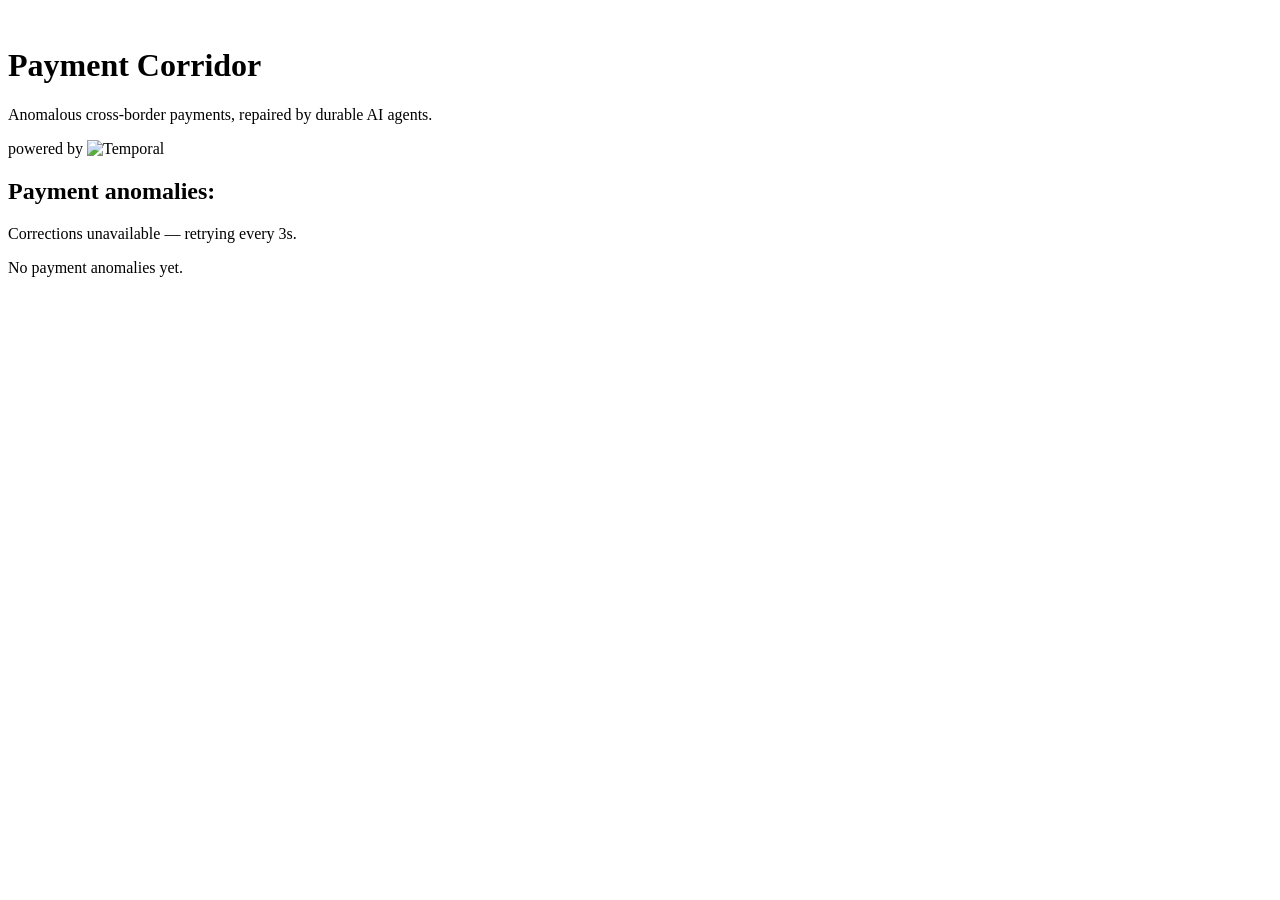
==== webui/index.html @ 77a0c9a4 "Show the payment on every anomaly row Payment context was only visible inside the approval panel (ru" ====
<!doctype html>
<html lang="en" class="h-full">
  <head>
    <meta charset="utf-8" />
    <meta name="viewport" content="width=device-width, initial-scale=1" />
    <title>Payment Corridor</title>

    <!-- Favicon: the same border-crossing mark, shared from /static/logo.svg. -->
    <link rel="icon" type="image/svg+xml" href="/static/logo.svg" />

    <!-- Tailwind CSS via CDN Play (no build step). -->
    <script src="https://cdn.tailwindcss.com"></script>

    <!-- Inter (Google Fonts). -->
    <link rel="preconnect" href="https://fonts.googleapis.com" />
    <link rel="preconnect" href="https://fonts.gstatic.com" crossorigin />
    <link
      href="https://fonts.googleapis.com/css2?family=Inter:wght@400;500;600;700&display=swap"
      rel="stylesheet"
    />

    <script>
      tailwind.config = {
        theme: {
          extend: {
            fontFamily: { sans: ['Inter', 'ui-sans-serif', 'system-ui', 'sans-serif'] },
            colors: { ink: '#141414', accent: '#7C5CFC' },
            // Subtle indigo -> violet mesh, layered over the near-black base.
            // Moved from a <style> block into Tailwind config so the page stays
            // strictly utility classes: `bg-ink bg-mesh` below.
            backgroundImage: {
              mesh:
                'radial-gradient(60rem 60rem at 15% 12%, rgba(124, 92, 252, 0.22), transparent 60%),' +
                'radial-gradient(50rem 50rem at 85% 20%, rgba(99, 102, 241, 0.18), transparent 55%),' +
                'radial-gradient(55rem 55rem at 50% 100%, rgba(139, 92, 246, 0.16), transparent 60%)',
            },
          },
        },
      };
    </script>

    <!-- Alpine.js via CDN (no build step); `defer` runs it after DOM parsing,
         and Alpine auto-calls a data object's `init()` once attached below. -->
    <script defer src="https://cdn.jsdelivr.net/npm/alpinejs@3.x.x/dist/cdn.min.js"></script>
  </head>

  <body class="min-h-full bg-ink bg-mesh font-sans text-white antialiased" x-data="corridor()">
    <div class="mx-auto max-w-4xl px-6 py-12">
      <!-- Header -->
      <header class="flex flex-col gap-4 sm:flex-row sm:items-center sm:justify-between">
        <!-- Brand: the border-crossing mark, wordmark, and tagline as one group. -->
        <div class="flex min-w-0 items-center gap-4">
          <!-- The app's border-crossing mark, shared from /static/logo.svg (same asset as the favicon). -->
          <!-- Decorative only: the empty alt keeps it out of the accessibility tree (the h1 names the app). -->
          <img src="/static/logo.svg" alt="" class="h-11 w-11 shrink-0" />
          <div class="min-w-0">
            <h1 class="text-2xl font-bold tracking-tight">Payment Corridor</h1>
            <p class="mt-0.5 truncate text-sm text-white/60">
              Anomalous cross-border payments, repaired by durable AI agents.
            </p>
          </div>
        </div>
        <!-- Attribution, pushed to the trailing edge of the masthead. -->
        <div class="hidden shrink-0 items-center gap-2 text-xs text-white/40 md:flex md:translate-y-1.5 md:self-end">
          <span>powered by</span>
          <img src="/static/temporal-logo.png" alt="Temporal" class="h-7 w-auto opacity-80" />
        </div>
      </header>

      <!-- List heading -->
      <div class="mb-4 mt-10 flex items-center justify-between">
        <h2 class="text-sm font-semibold uppercase tracking-wider text-white/50">
          Payment anomalies:
          <span class="text-white/30" x-text="anomalies.length"></span>
        </h2>
      </div>

      <!-- Inline error state: the payments API is unreachable. refresh() keeps
           retrying every 3s, so this clears itself as soon as it responds. -->
      <p
        x-show="error"
        class="rounded-xl border border-red-400/30 bg-red-400/10 px-5 py-4 text-sm text-red-300"
      >
        Corrections unavailable — retrying every 3s.
      </p>

      <!-- Empty state -->
      <p
        x-show="!error && anomalies.length === 0"
        class="rounded-xl border border-white/10 bg-white/[0.03] px-5 py-4 text-sm text-white/50"
      >
        No payment anomalies yet.
      </p>

      <ul class="space-y-3" x-show="!error && anomalies.length > 0">
        <template x-for="a in anomalies" :key="a.payment_id">
          <li class="rounded-xl border border-white/10 bg-white/[0.03]">
            <div class="flex items-center gap-4 px-5 py-4">
              <div class="min-w-0 flex-1">
                <div class="flex items-center justify-between gap-3">
                  <div class="flex min-w-0 items-center gap-2">
                    <span class="font-mono text-sm text-white/90" x-text="a.payment_id"></span>
                    <span class="text-white/30">•</span>
                    <span class="shrink-0 text-xs text-white/50" x-text="ago(a.start_time)"></span>
                  </div>
                  <span class="shrink-0 rounded-md px-2 py-0.5 text-xs font-medium ring-1" :class="badge(a.status)">
                    <!-- Only the in-flight `processing` status pulses; every
                         other status (awaiting-approval, applied, held,
                         failed, ...) shows the plain status text. -->
                    <span
                      x-show="a.status === 'processing'"
                      class="mr-1 inline-block h-1.5 w-1.5 rounded-full bg-accent animate-pulse"
                    ></span>
                    <span x-text="a.status"></span>
                  </span>
                </div>
                <p
                  x-show="a.amount != null"
                  class="mt-1 truncate text-xs text-white/50"
                  x-text="a.amount != null ? `Payment: ${a.amount.toLocaleString()} ${a.currency} to ${a.beneficiary}` : ''"
                ></p>
                <div class="mt-1 flex items-center gap-3 text-xs text-white/50">
                  <span class="text-white/70" x-text="a.corridor.replace('->', ' → ')"></span>
                  <span class="font-mono" x-text="a.anomaly_type"></span>
                </div>
                <!-- Outcome summary on its own line: a held/rejected reason can run
                     long, so clamp to 2 lines with a Show more/less toggle that only
                     appears when the text actually overflows the clamp. -->
                <div x-show="a.outcome_summary" class="mt-1">
                  <p
                    class="text-xs leading-relaxed text-white/40"
                    :class="!a.outcomeExpanded && 'line-clamp-2'"
                    x-text="outcomeText(a)"
                  ></p>
                  <button
                    type="button"
                    x-show="a.outcomeExpanded || outcomeClamped($el)"
                    @click="a.outcomeExpanded = !a.outcomeExpanded"
                    class="mt-1 ml-auto block w-fit text-xs font-medium text-gray-400 hover:text-gray-300"
                    x-text="a.outcomeExpanded ? 'Show less' : 'Show more'"
                  ></button>
                </div>
              </div>
            </div>

            <!-- The human-approval intervention panel. It only ever renders
                 for a row whose status is "awaiting-approval", and that
                 status only exists once the human-approval-signal FEATURE is
                 enabled (payments/workflows.py) — so this whole block stays
                 dormant while the workshop feature is off. -->
            <div
              x-show="a.status === 'awaiting-approval'"
              class="border-t border-white/10 bg-white/[0.02] px-5 py-4"
            >
              <template x-if="a.review">
                <div class="grid items-stretch gap-4 sm:grid-cols-2">
                  <!-- Proposed correction -->
                  <div class="flex flex-col rounded-lg border border-white/10 p-3">
                    <p class="text-xs uppercase tracking-wide text-white/40">Proposed correction</p>
                    <dl class="mt-2 grid grid-cols-[auto_1fr] gap-x-3 gap-y-0.5 text-sm">
                      <dt class="text-white/40">field</dt>
                      <dd class="font-mono" x-text="a.review.proposal.field_to_fix"></dd>
                      <dt class="text-white/40">value</dt>
                      <dd class="font-mono">
                        <template x-if="a.anomaly && a.anomaly.details[a.review.proposal.field_to_fix]">
                          <span class="text-white/40" x-text="a.anomaly.details[a.review.proposal.field_to_fix] + ' → '"></span>
                        </template>
                        <span class="text-accent" x-text="a.review.proposal.proposed_value"></span>
                      </dd>
                    </dl>
                    <!-- Rationale is unbounded LLM prose, so clamp it by default and
                         let the reviewer expand on demand — keeps the card compact. -->
                    <div class="mt-3">
                      <p class="text-xs uppercase tracking-wide text-white/30">Rationale</p>
                      <p
                        class="mt-0.5 text-xs leading-relaxed text-white/60"
                        :class="!a.rationaleExpanded && 'line-clamp-3'"
                        x-text="a.review.proposal.rationale"
                      ></p>
                      <button
                        type="button"
                        x-show="(a.review.proposal.rationale || '').length > 160"
                        @click="a.rationaleExpanded = !a.rationaleExpanded"
                        class="mt-1 ml-auto block w-fit text-xs font-medium text-gray-400 hover:text-gray-300"
                        x-text="a.rationaleExpanded ? 'Show less' : 'Show more'"
                      ></button>
                    </div>
                    <div class="mt-auto flex items-center gap-2 pt-3 text-xs">
                      <span
                        class="rounded bg-white/10 px-1.5 py-0.5 text-white/60"
                        x-text="`source ${a.review.proposal.source}`"
                      ></span>
                      <span
                        class="rounded bg-white/10 px-1.5 py-0.5 text-white/60"
                        x-text="`confidence ${a.review.proposal.confidence}`"
                      ></span>
                    </div>
                  </div>

                  <!-- Compliance verdict -->
                  <div class="flex flex-col rounded-lg border border-white/10 p-3">
                    <p class="text-xs uppercase tracking-wide text-white/40">Compliance verdict</p>
                    <template x-if="a.review.verdict">
                      <div class="flex flex-1 flex-col">
                        <!-- Status shown as an icon chip + label, never a bare glyph
                             inline with the reason text. -->
                        <div class="mt-2 flex items-center gap-2">
                          <span
                            class="flex h-5 w-5 shrink-0 items-center justify-center rounded-full"
                            :class="a.review.verdict.compliant ? 'bg-emerald-500/15 text-emerald-300' : 'bg-red-500/15 text-red-300'"
                          >
                            <svg x-show="a.review.verdict.compliant" class="h-3 w-3" viewBox="0 0 20 20" fill="currentColor" aria-hidden="true"><path fill-rule="evenodd" d="M16.7 5.3a1 1 0 0 1 0 1.4l-7.5 7.5a1 1 0 0 1-1.4 0L3.3 9.7a1 1 0 1 1 1.4-1.4l3.3 3.29 6.8-6.79a1 1 0 0 1 1.4 0Z" clip-rule="evenodd" /></svg>
                            <svg x-show="!a.review.verdict.compliant" class="h-3 w-3" viewBox="0 0 20 20" fill="currentColor" aria-hidden="true"><path fill-rule="evenodd" d="M8.26 2.83a2 2 0 0 1 3.48 0l6.5 11.5A2 2 0 0 1 16.5 17.3h-13A2 2 0 0 1 1.76 14.33l6.5-11.5ZM10 7a1 1 0 0 0-1 1v3a1 1 0 1 0 2 0V8a1 1 0 0 0-1-1Zm0 7.5a1 1 0 1 0 0-2 1 1 0 0 0 0 2Z" clip-rule="evenodd" /></svg>
                          </span>
                          <span
                            class="text-sm font-medium"
                            :class="a.review.verdict.compliant ? 'text-emerald-300' : 'text-red-300'"
                            x-text="a.review.verdict.compliant ? 'Compliant — no violations' : 'Not compliant'"
                          ></span>
                        </div>
                        <!-- Each violation on its own line instead of one comma-joined run-on. -->
                        <ul
                          x-show="!a.review.verdict.compliant"
                          class="mt-2 space-y-1.5"
                          :class="!a.verdictExpanded && 'max-h-16 overflow-hidden'"
                        >
                          <template x-for="(v, i) in a.review.verdict.violations" :key="i">
                            <li class="flex gap-2 text-xs leading-relaxed text-red-200/80">
                              <span class="mt-1.5 h-1 w-1 shrink-0 rounded-full bg-red-400/70"></span>
                              <span x-text="v"></span>
                            </li>
                          </template>
                        </ul>
                        <!-- Compliance reasons can run long; clamp like the rationale
                             and let the reviewer expand on demand. -->
                        <button
                          type="button"
                          x-show="!a.review.verdict.compliant && a.review.verdict.violations.join(' ').length > 160"
                          @click="a.verdictExpanded = !a.verdictExpanded"
                          class="mt-1 ml-auto block w-fit text-xs font-medium text-gray-400 hover:text-gray-300"
                          x-text="a.verdictExpanded ? 'Show less' : 'Show more'"
                        ></button>
                        <div class="mt-auto flex items-center gap-2 pt-3 text-xs">
                          <span
                            class="rounded bg-white/10 px-1.5 py-0.5 text-white/60"
                            x-text="`source ${a.review.verdict.source}`"
                          ></span>
                          <span
                            class="rounded bg-white/10 px-1.5 py-0.5 text-white/60"
                            x-text="`confidence ${a.review.verdict.confidence}`"
                          ></span>
                        </div>
                      </div>
                    </template>
                    <template x-if="!a.review.verdict">
                      <p class="mt-2 text-xs text-white/40">No compliance verdict yet.</p>
                    </template>
                  </div>
                </div>
              </template>

              <div class="mt-4 flex flex-wrap items-end gap-3">
                <label class="text-xs text-white/50">
                  Approver
                  <input
                    x-model="a.approver"
                    class="mt-1 block h-9 w-40 rounded-md border border-white/15 bg-white/5 px-2 text-sm text-white"
                  />
                </label>
                <label class="flex-1 text-xs text-white/50">
                  Comment (optional)
                  <input
                    x-model="a.comment"
                    placeholder="Looks right, approving."
                    class="mt-1 block h-9 w-full rounded-md border border-white/15 bg-white/5 px-2 text-sm text-white placeholder-white/25"
                  />
                </label>
                <div class="flex gap-2">
                  <button
                    @click="decide(a, true)"
                    class="inline-flex h-9 items-center rounded-md bg-emerald-500/90 px-4 text-sm font-semibold text-white hover:bg-emerald-500"
                  >
                    Approve
                  </button>
                  <button
                    @click="decide(a, false)"
                    class="inline-flex h-9 items-center rounded-md border border-red-400/40 px-4 text-sm font-semibold text-red-300 hover:bg-red-500/10"
                  >
                    Reject
                  </button>
                </div>
              </div>

              <p x-show="a.approvalError" class="mt-2 text-xs text-red-300" x-text="a.approvalError"></p>
            </div>
          </li>
        </template>
      </ul>
    </div>

    <script>
      // Alpine component for the homepage root (`x-data="corridor()"` above).
      // NOTE: The browser calls the payments API same-origin, through the
      // gateway that fronts both webui and the API on one port — webui itself
      // never proxies this request, so no httpx/PAYMENTS_API_* config lives
      // server-side.
      function corridor() {
        return {
          anomalies: [],
          error: false,
          // Bumped on resize and after each poll paint so overflow-dependent UI
          // (the outcome "Show more" toggle) re-evaluates against fresh layout.
          measureTick: 0,

          async refresh() {
            try {
              const response = await fetch("/api/payments/v1/anomalies");
              if (!response.ok) throw new Error(response.status);
              this.mergeAnomalies(await response.json());
              this.error = false;
              await this.loadPendingReviews();
            } catch (e) {
              this.error = true;
            }
          },

          // Reconciles the freshly-polled summaries onto the existing rows
          // in place, rather than replacing `anomalies` wholesale — a
          // wholesale replace would wipe the approval panel's client-only
          // state (the typed approver/comment, the already-fetched review,
          // any approval error) on every 3s poll.
          mergeAnomalies(rows) {
            const existing = new Map(this.anomalies.map((a) => [a.payment_id, a]));
            this.anomalies = rows.map((row) => {
              const a = existing.get(row.payment_id) || {
                approver: "operator",
                comment: "",
                review: null,
                anomaly: null,
                approvalError: "",
                rationaleExpanded: false,
                verdictExpanded: false,
                outcomeExpanded: false,
              };
              Object.assign(a, row);
              return a;
            });
          },

          // Fetches the pending review (proposal + verdict) for every row
          // still awaiting approval that hasn't loaded one yet. Runs after
          // each refresh() so a row that just turned awaiting-approval picks
          // up its review on the next poll.
          async loadPendingReviews() {
            for (const a of this.anomalies) {
              if (a.status === "awaiting-approval" && !a.review) {
                await this.loadReview(a);
              }
            }
          },

          async loadReview(a) {
            try {
              const response = await fetch(`/api/payments/v1/anomalies/${a.payment_id}`);
              if (!response.ok) throw new Error(response.status);
              const detail = await response.json();
              a.review = detail.review;
              a.anomaly = detail.anomaly;
            } catch (e) {
              // Leave review unset; the next poll retries.
            }
          },

          // Relays a human decision to the coordinator. NOTE: the approval
          // route only exists once the human-approval-signal FEATURE is
          // enabled (payments/api.py) — a non-2xx response (e.g. 404 while
          // the feature is off) is surfaced inline on the row instead of
          // thrown; the next poll reconciles the row's true state either
          // way.
          async decide(a, approved) {
            try {
              const response = await fetch(
                `/api/payments/v1/anomalies/${a.payment_id}/approval`,
                {
                  method: "POST",
                  headers: { "Content-Type": "application/json" },
                  body: JSON.stringify({
                    approved,
                    approver: a.approver || "operator",
                    comment: a.comment || "",
                  }),
                },
              );
              a.approvalError = response.ok
                ? ""
                : `Could not record the decision (HTTP ${response.status}).`;
            } catch (e) {
              a.approvalError = "Could not record the decision — check your connection.";
            }
            await this.refresh();
          },

          init() {
            this.poll();
            // Outcome-toggle visibility depends on measured overflow, which is
            // not reactive; bump measureTick on resize and once after the first
            // paint so it re-checks against the real rendered layout.
            const bump = () => this.measureTick++;
            window.addEventListener("resize", bump);
            requestAnimationFrame(bump);
          },

          // Drives the periodic refresh with a self-chaining setTimeout
          // instead of setInterval: the next poll is scheduled only once the
          // current refresh() (fetch + merge + pending reviews) has settled,
          // so a slow cycle can never overlap with the next one.
          async poll() {
            await this.refresh();
            // Re-measure after the freshly-polled rows have painted.
            requestAnimationFrame(() => this.measureTick++);
            setTimeout(() => this.poll(), 3000);
          },

          // Maps a row's status to the Tailwind classes for its badge pill.
          // Unrecognized statuses (e.g. canceled, terminated, timed-out) fall
          // back to the same neutral treatment as "held".
          badge(status) {
            const palette = {
              "awaiting-approval": "bg-amber-400/15 text-amber-300 ring-amber-400/30",
              processing: "bg-accent/15 text-accent ring-accent/30",
              applied: "bg-emerald-400/15 text-emerald-300 ring-emerald-400/30",
              held: "bg-white/10 text-white/70 ring-white/15",
              failed: "bg-red-400/15 text-red-300 ring-red-400/30",
            };
            return palette[status] || "bg-white/10 text-white/70 ring-white/15";
          },

          // Drops a leading "<status> · " from the outcome summary when it just
          // repeats the status badge (e.g. "held · <reason>" -> "<reason>").
          outcomeText(a) {
            const summary = a.outcome_summary || "";
            const prefix = `${a.status} · `;
            return summary.startsWith(prefix) ? summary.slice(prefix.length) : summary;
          },

          // True when the (clamped) outcome paragraph immediately before `btnEl`
          // is taller than its clamp — i.e. the text is actually cut off, so a
          // Show more/less toggle is warranted. Reads measureTick so Alpine
          // re-evaluates it on resize and after each poll's paint.
          outcomeClamped(btnEl) {
            void this.measureTick;
            const p = btnEl.previousElementSibling;
            return !!p && p.scrollHeight > p.clientHeight + 1;
          },

          // Relative time since `start_time`, e.g. "8s ago" / "3m ago".
          ago(iso) {
            const seconds = Math.floor((Date.now() - new Date(iso).getTime()) / 1000);
            if (seconds < 60) return `${seconds}s ago`;
            const minutes = Math.floor(seconds / 60);
            if (minutes < 60) return `${minutes}m ago`;
            const hours = Math.floor(minutes / 60);
            if (hours < 24) return `${hours}h ago`;
            const days = Math.floor(hours / 24);
            return `${days}d ago`;
          },
        };
      }
    </script>
  </body>
</html>
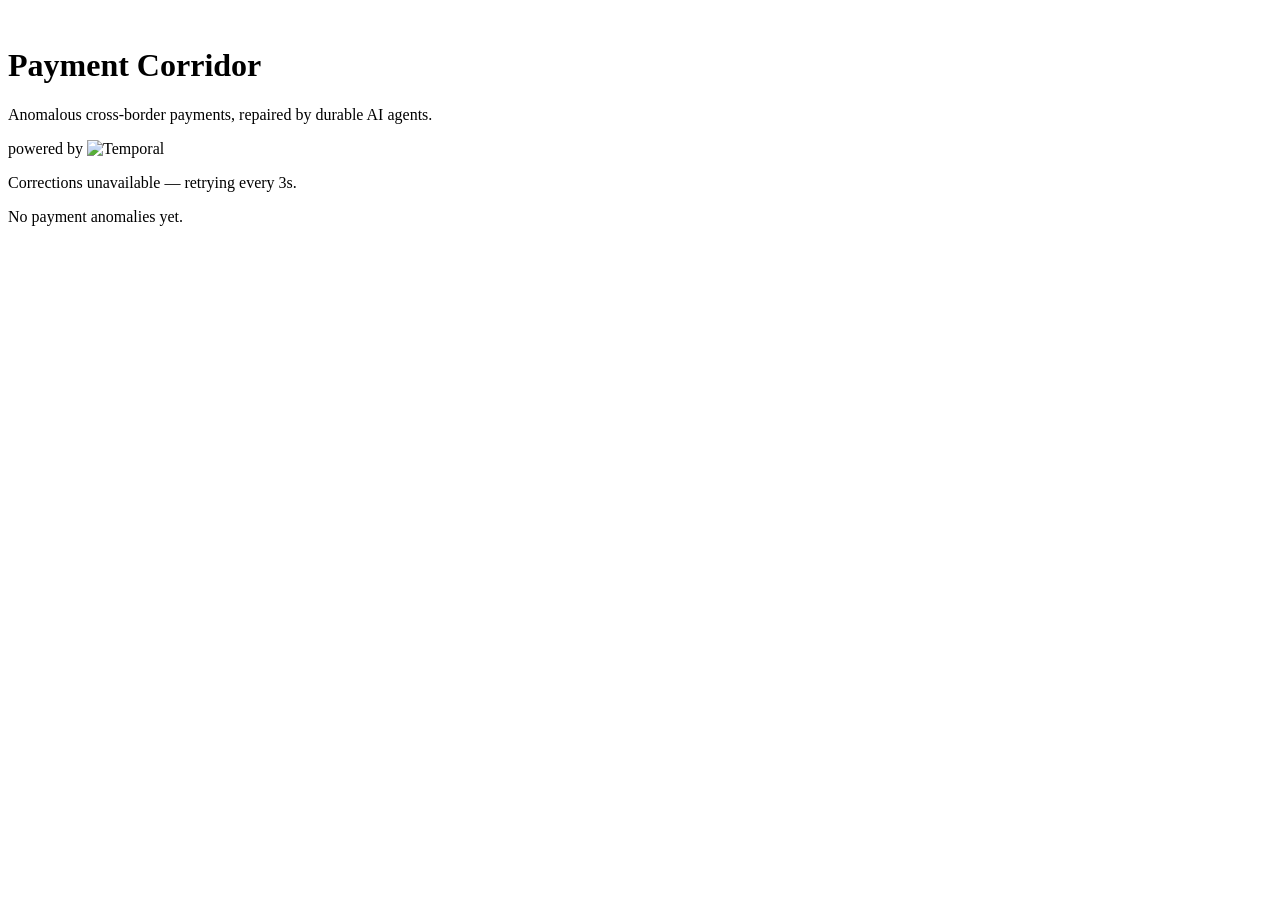
==== commit 48da4b94: "Remove payment anomalies counter from Web UI Carry the heading's top margin onto the first visible s" ====
--- a/webui/index.html
+++ b/webui/index.html
@@ -67,19 +67,11 @@
         </div>
       </header>
 
-      <!-- List heading -->
-      <div class="mb-4 mt-10 flex items-center justify-between">
-        <h2 class="text-sm font-semibold uppercase tracking-wider text-white/50">
-          Payment anomalies:
-          <span class="text-white/30" x-text="anomalies.length"></span>
-        </h2>
-      </div>
-
       <!-- Inline error state: the payments API is unreachable. refresh() keeps
            retrying every 3s, so this clears itself as soon as it responds. -->
       <p
         x-show="error"
-        class="rounded-xl border border-red-400/30 bg-red-400/10 px-5 py-4 text-sm text-red-300"
+        class="mt-10 rounded-xl border border-red-400/30 bg-red-400/10 px-5 py-4 text-sm text-red-300"
       >
         Corrections unavailable — retrying every 3s.
       </p>
@@ -87,12 +79,12 @@
       <!-- Empty state -->
       <p
         x-show="!error && anomalies.length === 0"
-        class="rounded-xl border border-white/10 bg-white/[0.03] px-5 py-4 text-sm text-white/50"
+        class="mt-10 rounded-xl border border-white/10 bg-white/[0.03] px-5 py-4 text-sm text-white/50"
       >
         No payment anomalies yet.
       </p>
 
-      <ul class="space-y-3" x-show="!error && anomalies.length > 0">
+      <ul class="mt-10 space-y-3" x-show="!error && anomalies.length > 0">
         <template x-for="a in anomalies" :key="a.payment_id">
           <li class="rounded-xl border border-white/10 bg-white/[0.03]">
             <div class="flex items-center gap-4 px-5 py-4">
@@ -114,14 +106,29 @@
                     <span x-text="a.status"></span>
                   </span>
                 </div>
-                <p
-                  x-show="a.amount != null"
-                  class="mt-1 truncate text-xs text-white/50"
-                  x-text="a.amount != null ? `Payment: ${a.amount.toLocaleString()} ${a.currency} to ${a.beneficiary}` : ''"
-                ></p>
-                <div class="mt-1 flex items-center gap-3 text-xs text-white/50">
+                <p x-show="a.amount != null" class="mt-1 truncate text-xs text-white/50">
+                  Payment:
+                  <span
+                    class="font-semibold text-white/80"
+                    x-text="a.amount != null ? `${a.amount.toLocaleString()} ${a.currency}` : ''"
+                  ></span>
+                  to
+                  <span class="font-semibold text-white/80" x-text="a.beneficiary"></span>
+                </p>
+                <div class="mt-1 flex flex-wrap items-center gap-x-3 gap-y-1 text-xs text-white/50">
                   <span class="text-white/70" x-text="a.corridor.replace('->', ' → ')"></span>
                   <span class="font-mono" x-text="a.anomaly_type"></span>
+                  <!-- Received (anomalous) fields, so the reader sees why it was
+                       flagged; the beneficiary key is dropped (shown above). -->
+                  <template
+                    x-for="entry in Object.entries(a.details || {}).filter((e) => e[0] !== 'beneficiary')"
+                    :key="entry[0]"
+                  >
+                    <span>
+                      <span class="text-white/40" x-text="entry[0] + ':'"></span>
+                      <span class="font-mono text-white/70" x-text="entry[1]"></span>
+                    </span>
+                  </template>
                 </div>
                 <!-- Outcome summary on its own line: a held/rejected reason can run
                      long, so clamp to 2 lines with a Show more/less toggle that only
@@ -136,9 +143,20 @@
                     type="button"
                     x-show="a.outcomeExpanded || outcomeClamped($el)"
                     @click="a.outcomeExpanded = !a.outcomeExpanded"
-                    class="mt-1 ml-auto block w-fit text-xs font-medium text-gray-400 hover:text-gray-300"
+                    class="mt-2 ml-auto block w-fit text-xs font-medium text-gray-400 hover:text-gray-300"
                     x-text="a.outcomeExpanded ? 'Show less' : 'Show more'"
                   ></button>
+                </div>
+                <!-- Correction source (memory/llm) as its own pill at the bottom
+                     of the row. Mirrors the approval-panel pill exactly. -->
+                <div
+                  x-show="a.source"
+                  class="mt-1.5 flex items-center text-xs"
+                >
+                  <span
+                    class="rounded bg-white/10 px-1.5 py-0.5 text-white/60"
+                    x-text="`source: ${a.source}`"
+                  ></span>
                 </div>
               </div>
             </div>
@@ -181,18 +199,18 @@
                         type="button"
                         x-show="(a.review.proposal.rationale || '').length > 160"
                         @click="a.rationaleExpanded = !a.rationaleExpanded"
-                        class="mt-1 ml-auto block w-fit text-xs font-medium text-gray-400 hover:text-gray-300"
+                        class="mt-2 ml-auto block w-fit text-xs font-medium text-gray-400 hover:text-gray-300"
                         x-text="a.rationaleExpanded ? 'Show less' : 'Show more'"
                       ></button>
                     </div>
                     <div class="mt-auto flex items-center gap-2 pt-3 text-xs">
                       <span
                         class="rounded bg-white/10 px-1.5 py-0.5 text-white/60"
-                        x-text="`source ${a.review.proposal.source}`"
+                        x-text="`source: ${a.review.proposal.source}`"
                       ></span>
                       <span
                         class="rounded bg-white/10 px-1.5 py-0.5 text-white/60"
-                        x-text="`confidence ${a.review.proposal.confidence}`"
+                        x-text="`confidence: ${a.review.proposal.confidence}`"
                       ></span>
                     </div>
                   </div>
@@ -237,17 +255,17 @@
                           type="button"
                           x-show="!a.review.verdict.compliant && a.review.verdict.violations.join(' ').length > 160"
                           @click="a.verdictExpanded = !a.verdictExpanded"
-                          class="mt-1 ml-auto block w-fit text-xs font-medium text-gray-400 hover:text-gray-300"
+                          class="mt-2 ml-auto block w-fit text-xs font-medium text-gray-400 hover:text-gray-300"
                           x-text="a.verdictExpanded ? 'Show less' : 'Show more'"
                         ></button>
                         <div class="mt-auto flex items-center gap-2 pt-3 text-xs">
                           <span
                             class="rounded bg-white/10 px-1.5 py-0.5 text-white/60"
-                            x-text="`source ${a.review.verdict.source}`"
+                            x-text="`source: ${a.review.verdict.source}`"
                           ></span>
                           <span
                             class="rounded bg-white/10 px-1.5 py-0.5 text-white/60"
-                            x-text="`confidence ${a.review.verdict.confidence}`"
+                            x-text="`confidence: ${a.review.verdict.confidence}`"
                           ></span>
                         </div>
                       </div>
@@ -308,8 +326,9 @@
         return {
           anomalies: [],
           error: false,
-          // Bumped on resize and after each poll paint so overflow-dependent UI
-          // (the outcome "Show more" toggle) re-evaluates against fresh layout.
+          // Reactive tick bumped on resize and after each poll paint. Both the
+          // overflow-dependent "Show more" toggle and the ago() relative
+          // timestamps read it so they re-evaluate on each poll (and on resize).
           measureTick: 0,
 
           async refresh() {
@@ -455,6 +474,7 @@
 
           // Relative time since `start_time`, e.g. "8s ago" / "3m ago".
           ago(iso) {
+            void this.measureTick; // re-evaluate on each poll tick (relative time)
             const seconds = Math.floor((Date.now() - new Date(iso).getTime()) / 1000);
             if (seconds < 60) return `${seconds}s ago`;
             const minutes = Math.floor(seconds / 60);
